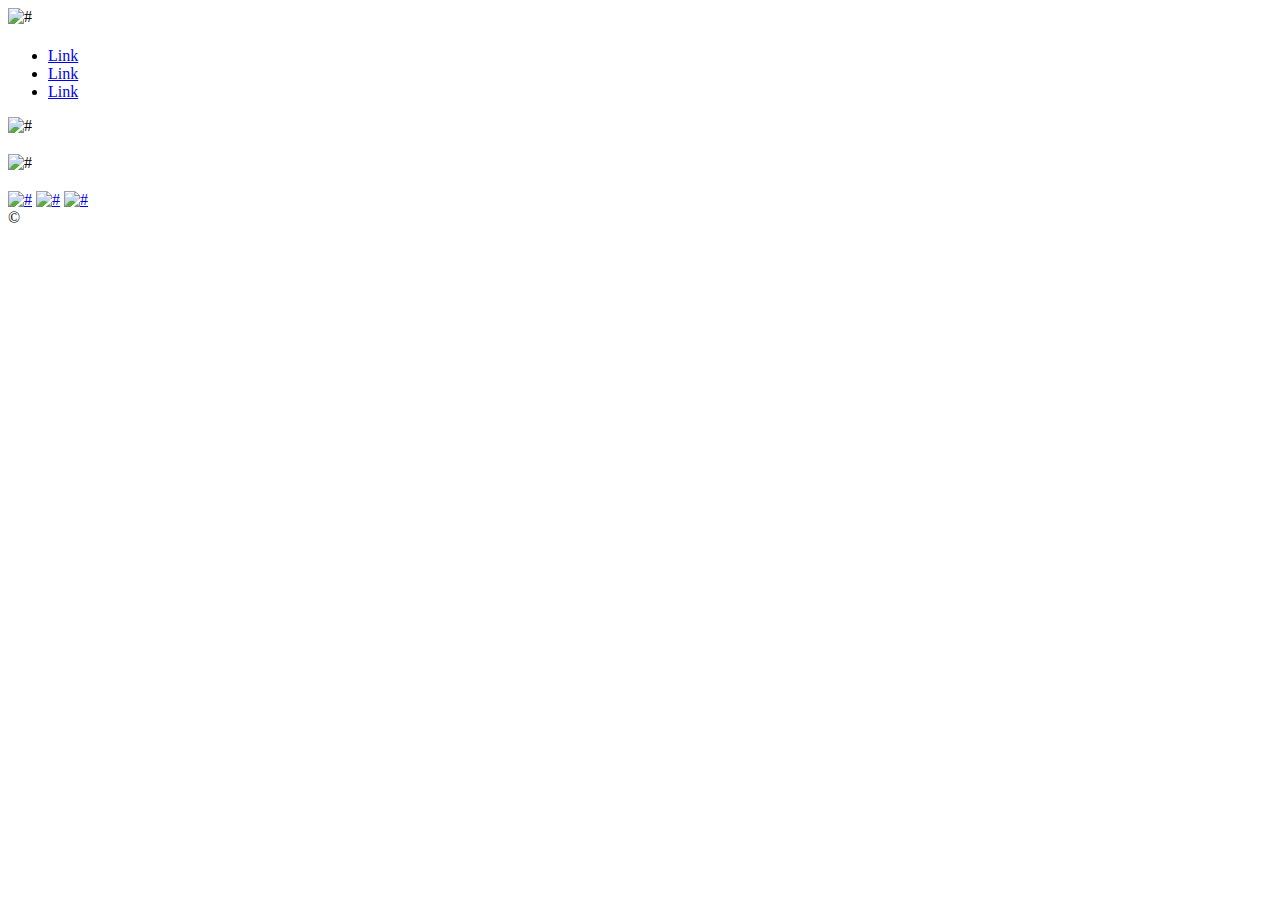
==== index.html @ 49fae375 "created index page with basic html framework" ====
<!DOCTYPE html>
<html lang="en">
<head>
    <meta charset="UTF-8">
    <meta name="viewport" content="width=device-width, initial-scale=1.0">
    <title>Ken and Joe's Truck Emporium</title>
</head>
<body>
    <header>
        <img src="#" alt="#">
        </img>
            <h1>  
            </h1>
                <nav>
                    <ul>
                        <li><a href="#">Link</a></li>
                        <li><a href="#">Link</a></li>
                        <li><a href="#">Link</a></li>
                    </ul>
                </nav>
    </header>
    <main>
        <article>
            <img src="#" alt="#">
            </img>
                <h3>
                </h3>
                    <p>
                    </p>
        </article>
        <article>
            <img src="#" alt="#">
            </img>
                <h3>
                </h3>
                    <p>
                    </p>
        </article>
    </main>
    <footer>
        <section>
            <a href="#"><img src="#" alt="#"></a>
            <a href="#"><img src="#" alt="#"></a>
            <a href="#"><img src="#" alt="#"></a>
        </section>
        <section>
            &copy;
        </section>
    </footer>
</body>
</html>
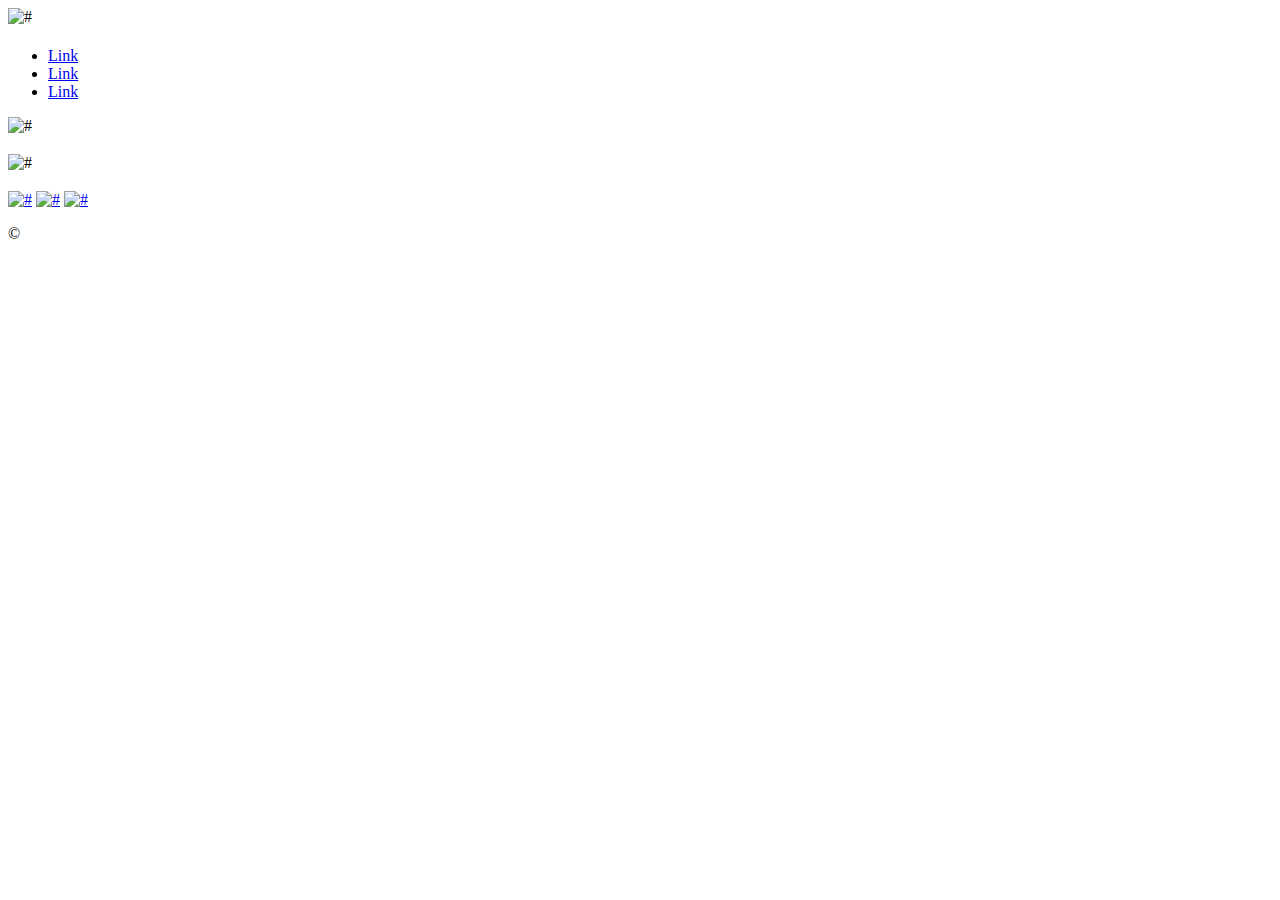
==== commit b96109dc: "added p tags around copyright symbol" ====
--- a/index.html
+++ b/index.html
@@ -44,7 +44,7 @@
             <a href="#"><img src="#" alt="#"></a>
         </section>
         <section>
-            &copy;
+            <p>&copy;</p>
         </section>
     </footer>
 </body>
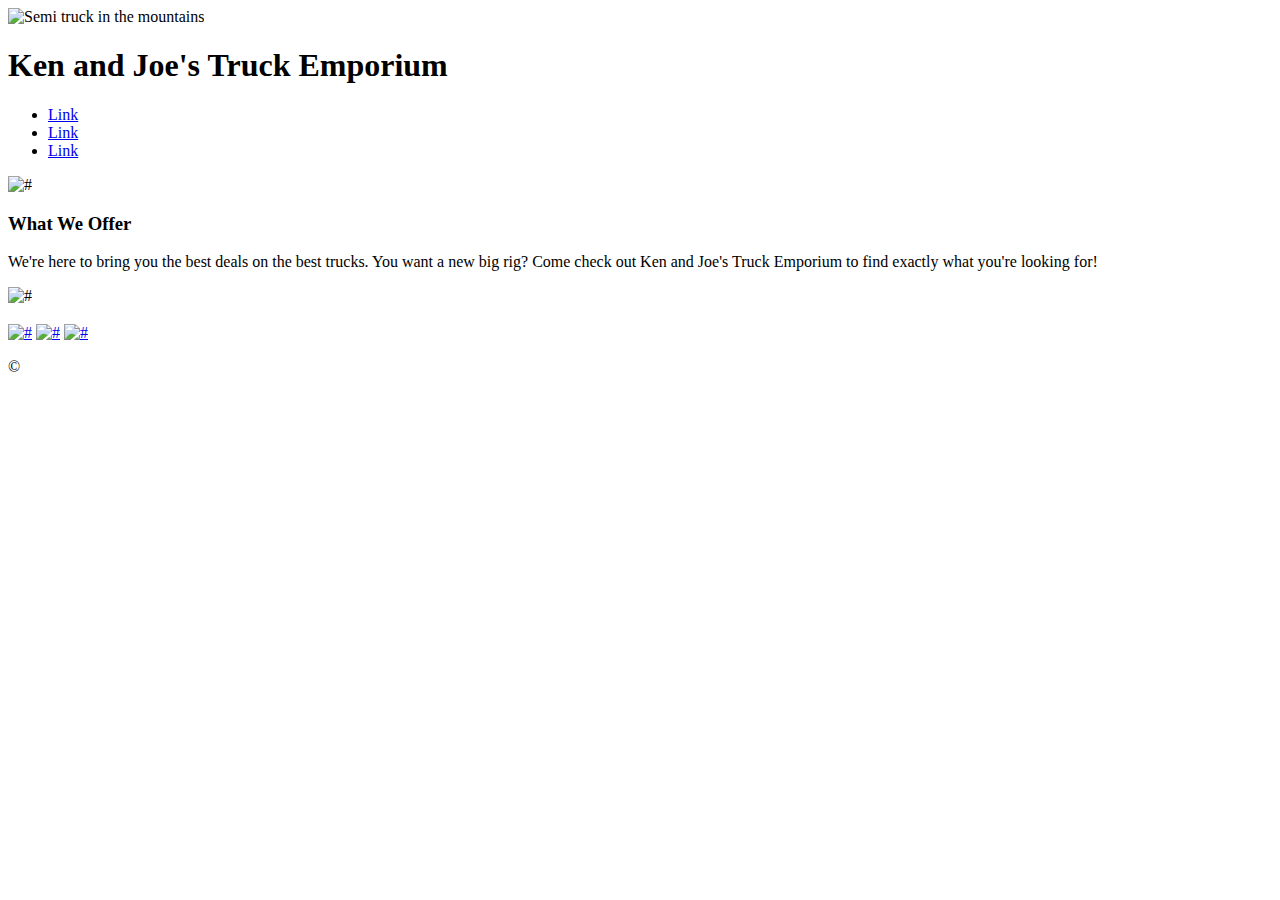
==== commit d1447e36: "added a logo image to the header" ====
--- a/index.html
+++ b/index.html
@@ -7,9 +7,9 @@
 </head>
 <body>
     <header>
-        <img src="#" alt="#">
+        <img src="https://images.unsplash.com/photo-1540852360777-5f6fa7752aeb?ixlib=rb-1.2.1&ixid=eyJhcHBfaWQiOjEyMDd9&auto=format&fit=crop&w=800&q=60" alt="Semi truck in the mountains">
         </img>
-            <h1>  
+            <h1> Ken and Joe's Truck Emporium 
             </h1>
                 <nav>
                     <ul>
@@ -23,9 +23,9 @@
         <article>
             <img src="#" alt="#">
             </img>
-                <h3>
+                <h3>What We Offer
                 </h3>
-                    <p>
+                    <p>We're here to bring you the best deals on the best trucks. You want a new big rig? Come check out Ken and Joe's Truck Emporium to find exactly what you're looking for!
                     </p>
         </article>
         <article>
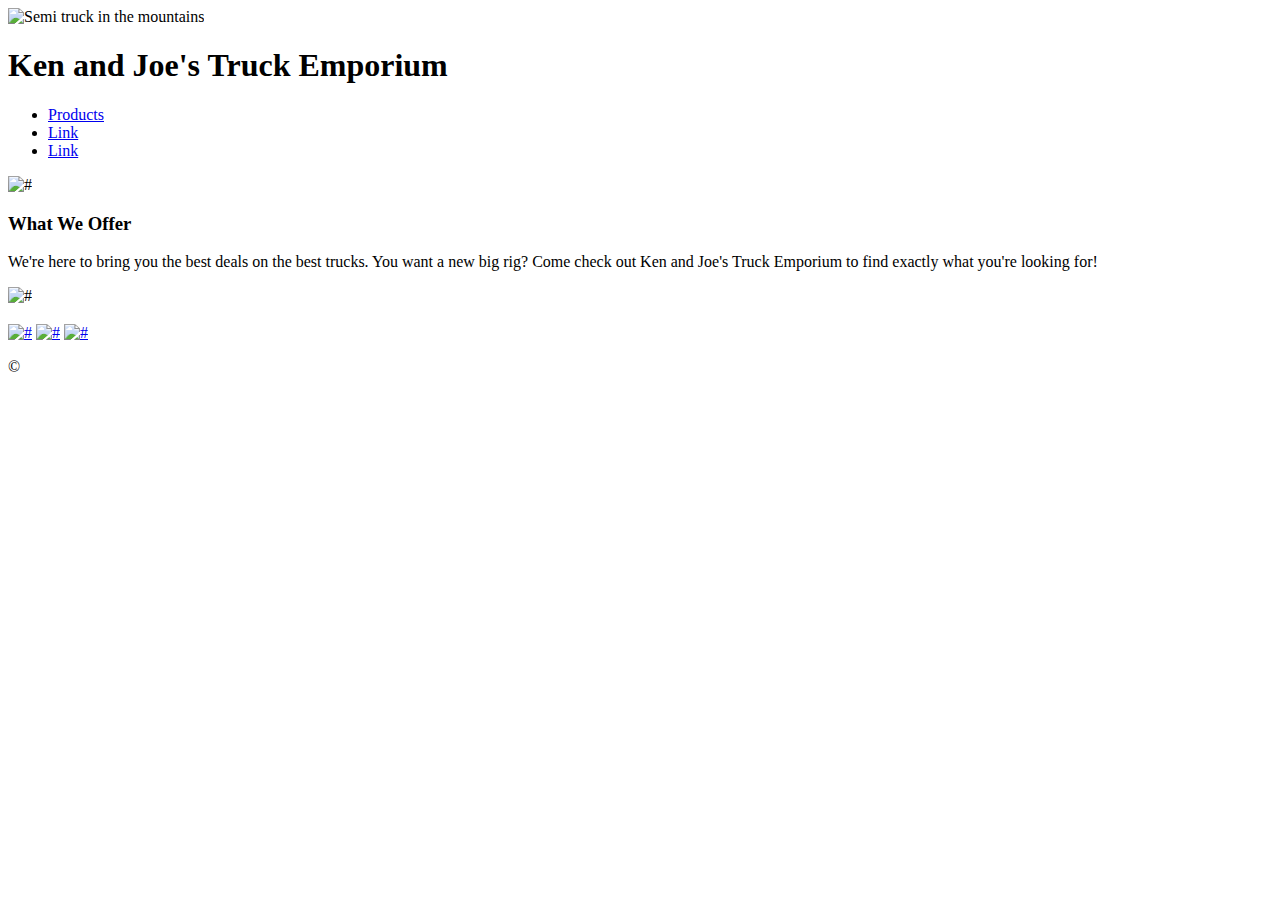
==== commit 46db4908: "added a link to Ken's page labeled 'products'" ====
--- a/index.html
+++ b/index.html
@@ -13,7 +13,7 @@
             </h1>
                 <nav>
                     <ul>
-                        <li><a href="#">Link</a></li>
+                        <li><a href="https://kharman82.github.io/trucks-emporium/">Products</a></li>
                         <li><a href="#">Link</a></li>
                         <li><a href="#">Link</a></li>
                     </ul>
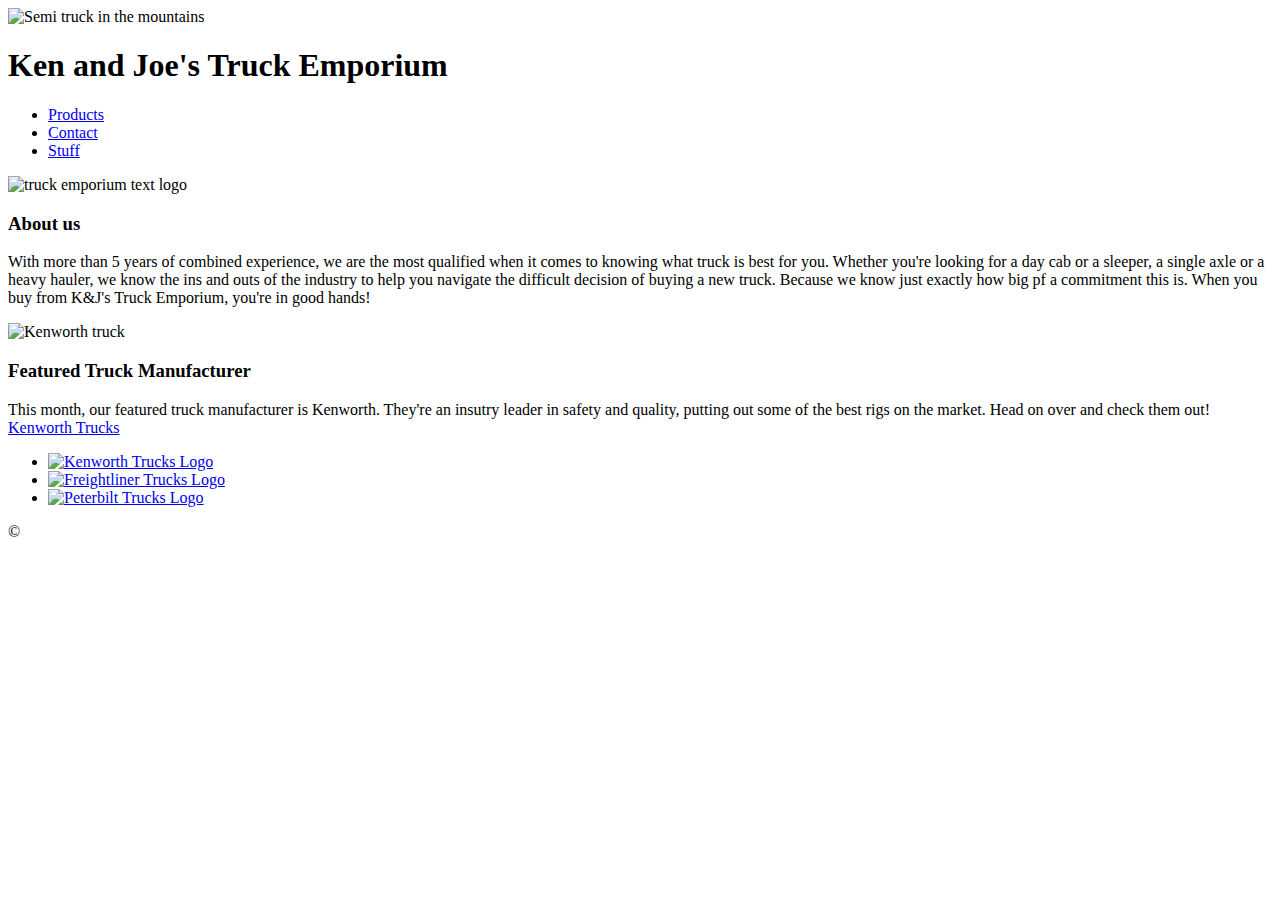
==== commit 7046c324: "created index.html page with home page info: pics, about us, links etc" ====
--- a/index.html
+++ b/index.html
@@ -4,47 +4,72 @@
     <meta charset="UTF-8">
     <meta name="viewport" content="width=device-width, initial-scale=1.0">
     <title>Ken and Joe's Truck Emporium</title>
+    <link rel="stylesheet" href="style.css">
 </head>
 <body>
     <header>
-        <img src="https://images.unsplash.com/photo-1540852360777-5f6fa7752aeb?ixlib=rb-1.2.1&ixid=eyJhcHBfaWQiOjEyMDd9&auto=format&fit=crop&w=800&q=60" alt="Semi truck in the mountains">
+        <img src="https://images.unsplash.com/photo-1540852360777-5f6fa7752aeb?ixlib=rb-1.2.1&ixid=eyJhcHBfaWQiOjEyMDd9&auto=format&fit=crop&w=800&q=60" id="logo" alt="Semi truck in the mountains">
         </img>
             <h1> Ken and Joe's Truck Emporium 
             </h1>
                 <nav>
                     <ul>
-                        <li><a href="https://kharman82.github.io/trucks-emporium/">Products</a></li>
-                        <li><a href="#">Link</a></li>
-                        <li><a href="#">Link</a></li>
+                        <li>
+                            <a href="https://kharman82.github.io/trucks-emporium/">
+                                Products
+                            </a>
+                        </li>
+                        <li>
+                            <a href="#">
+                                Contact
+                            </a>
+                        </li>
+                        <li>
+                            <a href="#">
+                                Stuff
+                            </a>
+                        </li>
                     </ul>
                 </nav>
     </header>
     <main>
         <article>
-            <img src="#" alt="#">
+            <img src="https://imagescdn.dealercarsearch.com/dealerimages/18394/24643/logo.png" id="emporium" alt="truck emporium text logo">
             </img>
-                <h3>What We Offer
-                </h3>
-                    <p>We're here to bring you the best deals on the best trucks. You want a new big rig? Come check out Ken and Joe's Truck Emporium to find exactly what you're looking for!
+                <h3>About us</h3>
+                    <p>With more than 5 years of combined experience, we are the most qualified when it comes to knowing what truck is best for you. 
+                        Whether you're looking for a day cab or a sleeper, a single axle or a heavy hauler, we know the ins and outs of the industry to 
+                        help you navigate the difficult decision of buying a new truck. Because we know just exactly how big pf a commitment this is. 
+                        When you buy from K&J's Truck Emporium, you're in good hands! 
                     </p>
         </article>
         <article>
-            <img src="#" alt="#">
+            <img src="https://upload.wikimedia.org/wikipedia/commons/2/2c/Kenworth_W900_semi_in_red.jpg" id="kenworth" alt="Kenworth truck">
             </img>
-                <h3>
-                </h3>
-                    <p>
+                <h3>Featured Truck Manufacturer</h3>
+                    <p>This month, our featured truck manufacturer is Kenworth. They're an insutry leader in safety and quality, putting out some of the 
+                        best rigs on the market. Head on over and check them out! <a href="https://www.kenworth.com/">Kenworth Trucks</a>
                     </p>
         </article>
     </main>
     <footer>
         <section>
-            <a href="#"><img src="#" alt="#"></a>
-            <a href="#"><img src="#" alt="#"></a>
-            <a href="#"><img src="#" alt="#"></a>
+            <nav>
+                <ul>
+                    <li>
+                        <a href="https://www.kenworth.com/"><img src="https://www.logolynx.com/images/logolynx/7e/7e42dcf2ec6f04118abf28de3f3a5a49.jpeg" class="logo" alt="Kenworth Trucks Logo"></a>
+                    </li>
+                    <li>                
+                        <a href="https://freightliner.com/"><img src="https://www.environmental-expert.com/files/90667/images/freightliner-logo400.jpg" class="logo" alt="Freightliner Trucks Logo"></a>
+                    </li>
+                    <li>
+                        <a href="https://www.peterbilt.com/"><img src="https://i.wheelsage.org/pictures/peterbilt/logotypes/autowp.ru_peterbilt_logo_1.jpg" class="logo" alt="Peterbilt Trucks Logo"></a>
+                    </li>
+                </ul>
+            </nav>
         </section>
         <section>
-            <p>&copy;</p>
+            <p id="copyright">&copy;</p> 
         </section>
     </footer>
 </body>
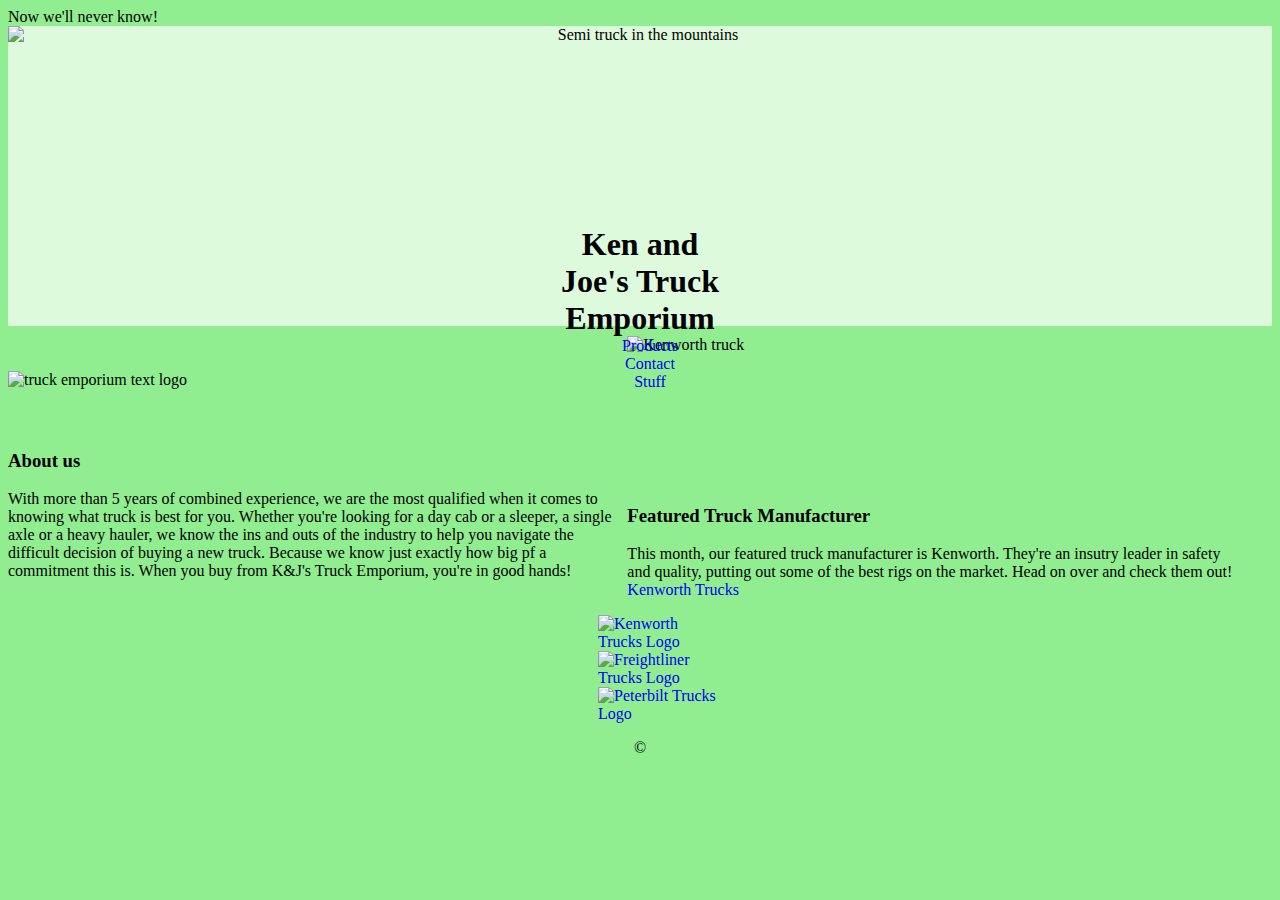
==== commit 7a12ef77: "added a link to the new .js file and added a document.write to run the script" ====
--- a/index.html
+++ b/index.html
@@ -5,6 +5,8 @@
     <meta name="viewport" content="width=device-width, initial-scale=1.0">
     <title>Ken and Joe's Truck Emporium</title>
     <link rel="stylesheet" href="style.css">
+    <script src="script.js"></script>
+    <script>document.write( response )</script>
 </head>
 <body>
     <header>
--- a/style.css
+++ b/style.css
@@ -0,0 +1,70 @@
+body {
+    background-color: lightgreen;
+}
+
+h1 {
+    margin: 0px 550px 0px 550px;
+}
+
+li {
+    display: inline;
+    margin-right: 20px;
+}
+
+a {
+    text-decoration: none;
+}
+
+ul {
+    list-style-type: none;
+    margin: 0px 550px 0px 550px;
+}
+
+header {
+    background-color: hsla(360, 100%, 100%, 0.69);
+    height: 300px;
+    border: 5px;
+    border: thick;
+    border-color: black;
+    text-align: center;
+}
+
+#logo {
+    height: 50%70;
+    display: block;
+    margin: 0px auto;
+}
+
+article {
+    display: block;
+    float: left;
+    width: 49%;
+}
+
+#emporium {
+    height: 60px;
+    margin-top: 45px;
+    display: block;
+    margin-left: auto;
+    margin-right: auto;
+}
+
+#kenworth {
+    height: 150px;
+    margin-top: 10px;
+    display: block;
+    margin-left: auto;
+    margin-right: auto;
+}
+
+img {
+    height: 200px;
+}
+
+.logo {
+    height: 50px;
+}
+
+#copyright {
+   text-align: center;
+}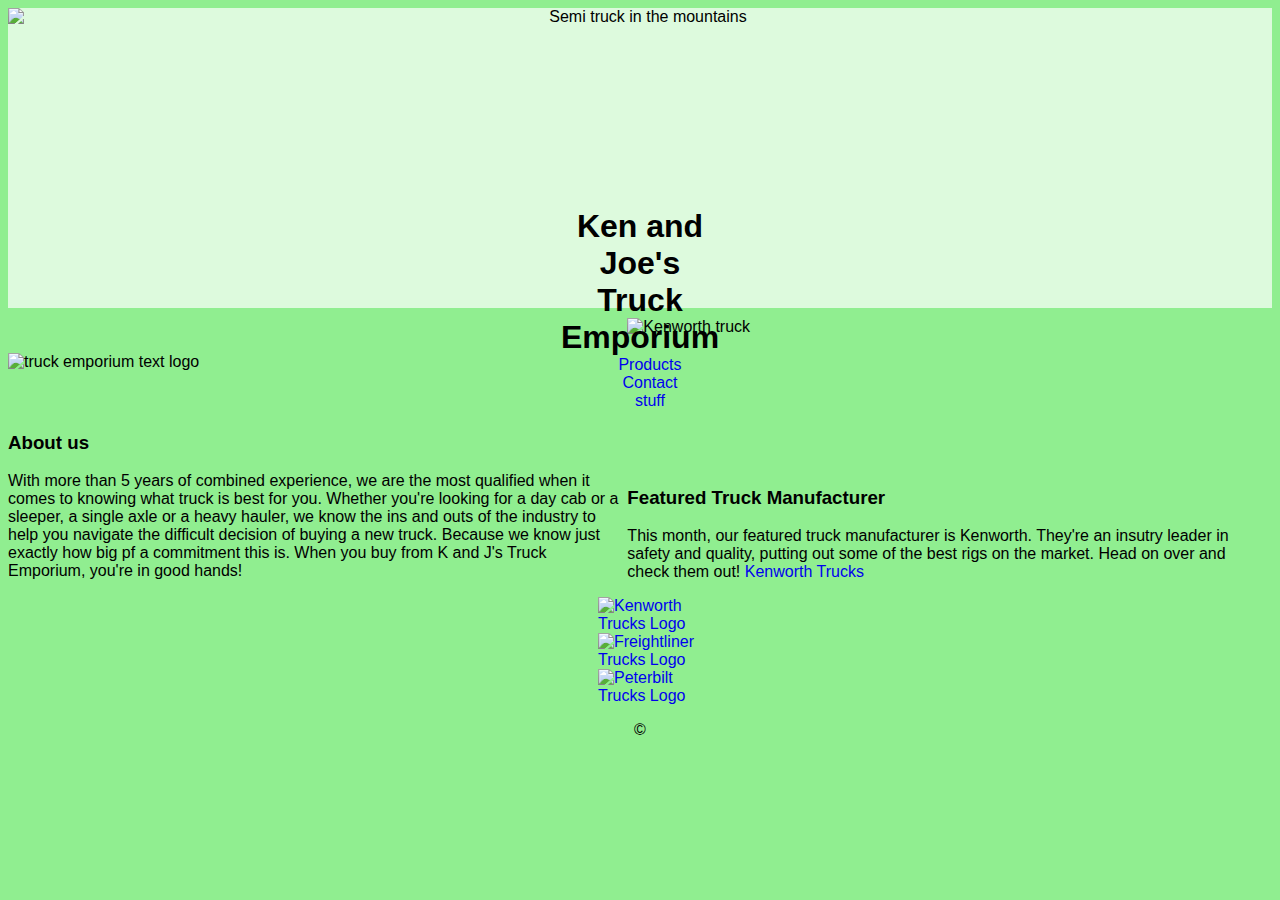
==== commit 249d0977: "added the new functions to pop at the proper time" ====
--- a/index.html
+++ b/index.html
@@ -6,7 +6,6 @@
     <title>Ken and Joe's Truck Emporium</title>
     <link rel="stylesheet" href="style.css">
     <script src="script.js"></script>
-    <script>document.write( response )</script>
 </head>
 <body>
     <header>
@@ -14,6 +13,7 @@
         </img>
             <h1> Ken and Joe's Truck Emporium 
             </h1>
+            <script>document.write( survey() ) </script>
                 <nav>
                     <ul>
                         <li>
@@ -28,7 +28,7 @@
                         </li>
                         <li>
                             <a href="#">
-                                Stuff
+                                stuff
                             </a>
                         </li>
                     </ul>
@@ -42,7 +42,7 @@
                     <p>With more than 5 years of combined experience, we are the most qualified when it comes to knowing what truck is best for you. 
                         Whether you're looking for a day cab or a sleeper, a single axle or a heavy hauler, we know the ins and outs of the industry to 
                         help you navigate the difficult decision of buying a new truck. Because we know just exactly how big pf a commitment this is. 
-                        When you buy from K&J's Truck Emporium, you're in good hands! 
+                        When you buy from K and J's Truck Emporium, you're in good hands! 
                     </p>
         </article>
         <article>
@@ -55,6 +55,7 @@
         </article>
     </main>
     <footer>
+        <script>alerty(); greeting()</script>
         <section>
             <nav>
                 <ul>
--- a/style.css
+++ b/style.css
@@ -1,5 +1,6 @@
 body {
     background-color: lightgreen;
+    font-family: Verdana, Geneva, Tahoma, sans-serif; 
 }
 
 h1 {
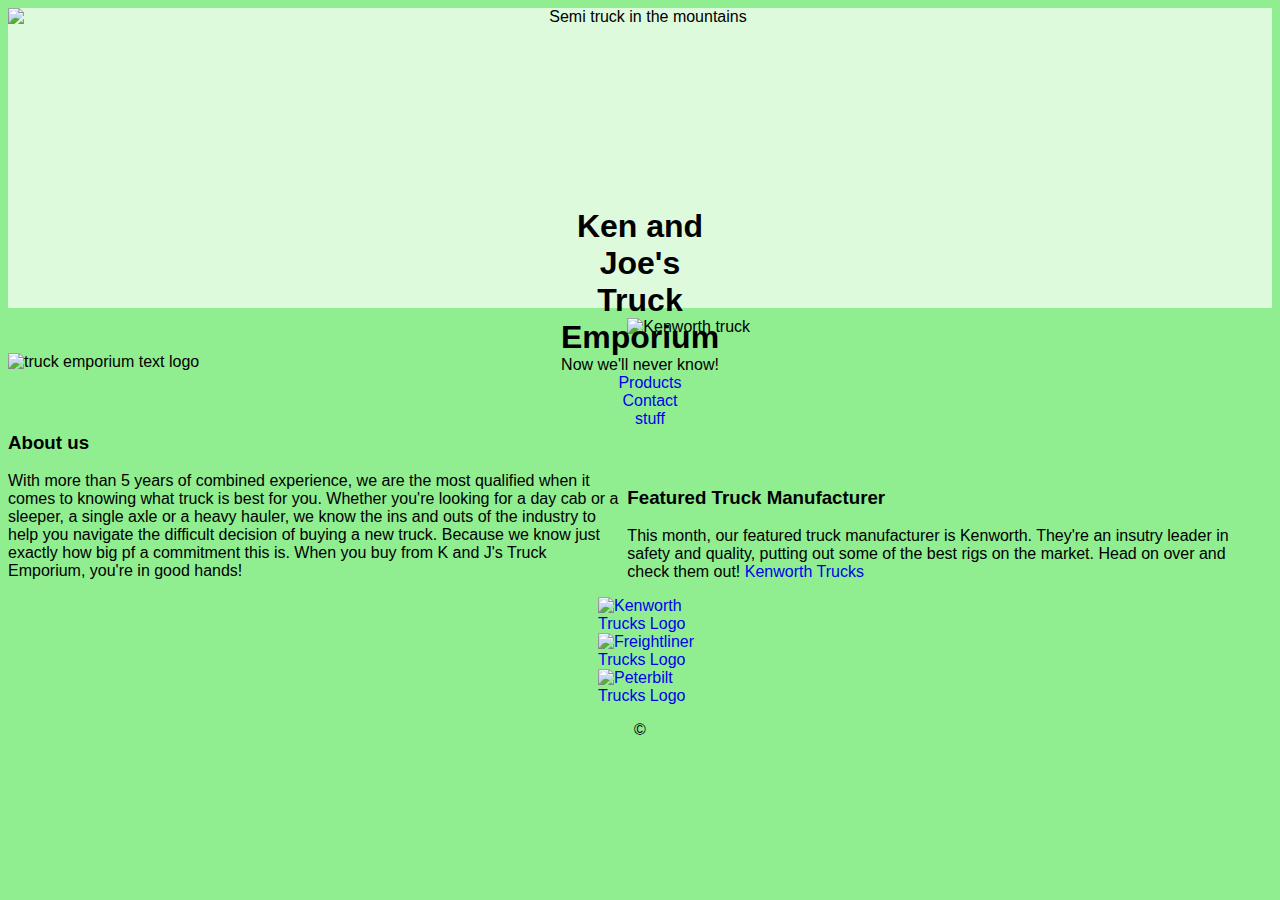
==== commit 5a16f006: "Added script tags to call functions in proper order" ====
--- a/index.html
+++ b/index.html
@@ -13,7 +13,7 @@
         </img>
             <h1> Ken and Joe's Truck Emporium 
             </h1>
-            <script>document.write( survey() ) </script>
+            <script>document.write(survey()) </script>
                 <nav>
                     <ul>
                         <li>
@@ -55,7 +55,8 @@
         </article>
     </main>
     <footer>
-        <script>alerty(); greeting()</script>
+        <script>alerty()</script>
+        <script>document.write(purchase())</script>
         <section>
             <nav>
                 <ul>
